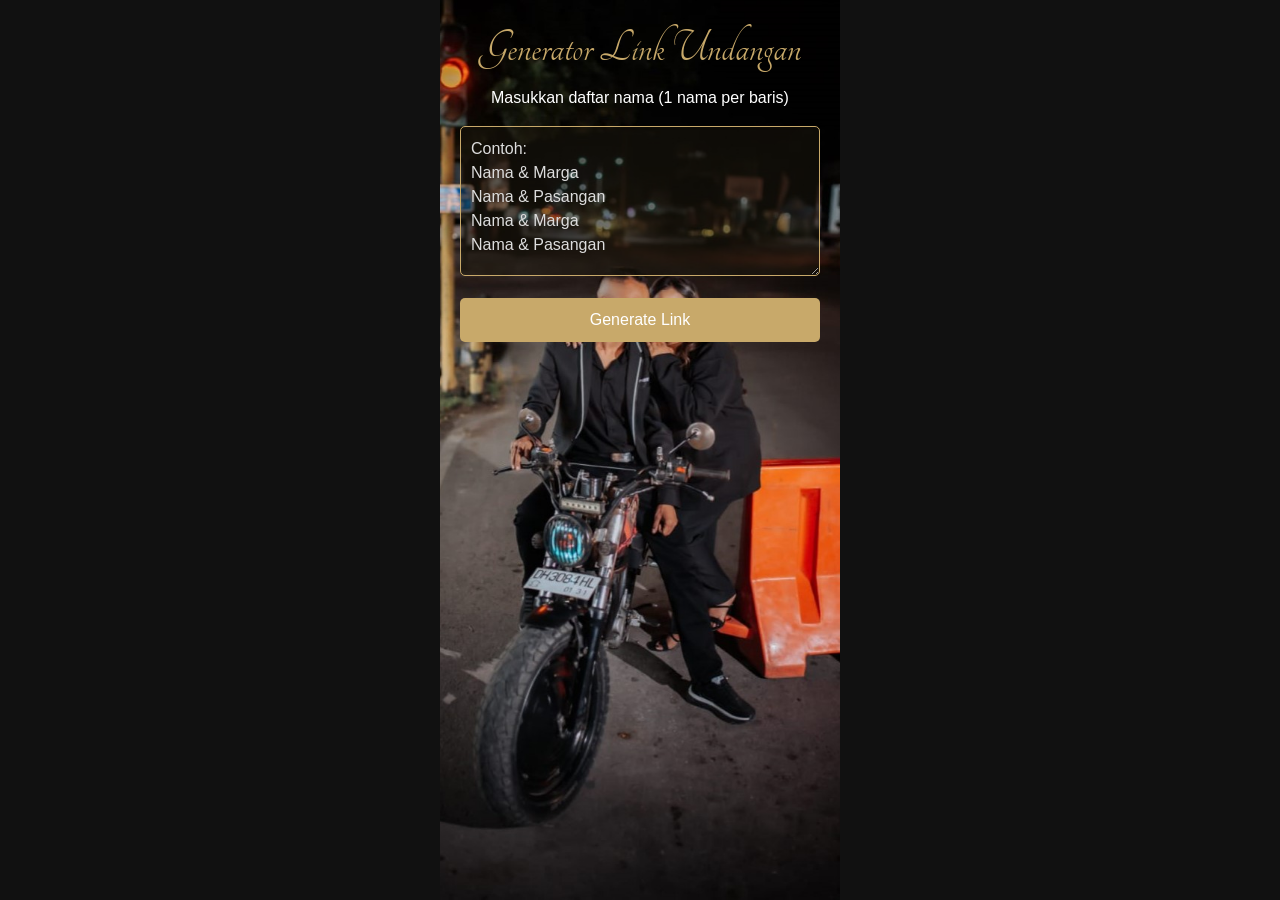
==== admin/nama_tamu.html @ 4a07b261 "first commit" ====
<!DOCTYPE html>
<html>
<head>
<title>Generator Link Undangan</title>

<meta name="viewport" content="width=device-width, initial-scale=1">

<link rel="preconnect" href="https://fonts.googleapis.com">
    <link rel="preconnect" href="https://fonts.gstatic.com" crossorigin>
    <link href="https://fonts.googleapis.com/css2?family=Mea+Culpa&family=Tangerine:wght@400;700&display=swap" rel="stylesheet">

<link href="https://cdn.jsdelivr.net/npm/bootstrap@5.3.7/dist/css/bootstrap.min.css" rel="stylesheet">
<link rel="stylesheet" href="style.css">

</head>

<body>

<div class="app">

    <div class="background"></div>

    <div class="container">

        <h3>Generator Link Undangan</h3>

        <p class="text-center">
            Masukkan daftar nama (1 nama per baris)
        </p>

        <textarea
            id="daftarNama"
            placeholder="Contoh:
Nama & Marga
Nama & Pasangan
Nama & Marga
Nama & Pasangan"></textarea>

        <button class="generate" onclick="buatLink()">
            Generate Link
        </button>

        <div id="hasil"></div>

    </div>

</div>

<script src="script.js"></script>

</body>
</html>
---- admin/style.css ----
* {
    box-sizing: border-box;
}

html,
body {
    margin: 0;
    padding: 0;
    width: 100%;
    height: 100%;
}

body {
    font-family: Arial, sans-serif;
    background: #111;
    color: white;

    overflow: hidden;
}

/* =================================
   AREA APLIKASI
================================= */

.app {
    position: relative;

    width: 400px;
    max-width: 100%;
    height: 100vh;

    margin: 0 auto;

    overflow: hidden;
}

/* =================================
   BACKGROUND
================================= */

.background {
    position: absolute;

    top: 0;
    left: 0;

    width: 100%;
    height: 100%;

    background-image: url("1.jpeg");
    background-position: center center;
    background-repeat: no-repeat;
    background-size: cover;

    /* Background tidak ikut scroll */
    z-index: 0;
}

/* =================================
   CONTENT
================================= */

.container {
    position: relative;

    width: 100%;
    max-width: 400px;

    height: 100vh;

    margin: 0 auto;
    padding: 20px;

    overflow-y: auto;
    overflow-x: hidden;

    z-index: 1;
}

/* Scrollbar */

.container::-webkit-scrollbar {
    width: 5px;
}

.container::-webkit-scrollbar-thumb {
    background: #C8A96A;
    border-radius: 10px;
}

.container::-webkit-scrollbar-track {
    background: transparent;
}

/* =================================
   TITLE
================================= */

h3 {
    text-align: center;
    font-family: "Tangerine", cursive;
    font-size: 48px;
    color: #C8A96A;
}

/* =================================
   TEXTAREA
================================= */

textarea {
    width: 100%;
    height: 150px;

    margin-bottom: 15px;
    padding: 10px;

    background-color: #1b170e7e;

    color: white;

    border: 1px solid #C8A96A;
    border-radius: 5px;

    resize: vertical;
}

textarea::placeholder {
    color: #ddd;
}

/* =================================
   GENERATE BUTTON
================================= */

button.generate {
    width: 100%;

    padding: 10px;
    margin-bottom: 20px;

    background: #C8A96A;
    color: white;

    border: none;
    border-radius: 5px;

    cursor: pointer;
}

/* =================================
   NAMA TAMU
================================= */

.nama-label {
    font-weight: bold;

    margin-bottom: 5px;

    color: #fcfbf7;
}

/* =================================
   MESSAGE
================================= */

.message-box {
    background: #05050533;

    padding: 10px;
    margin-bottom: 15px;

    border-radius: 6px;

    font-size: 13px;

    white-space: pre-line;
}

/* =================================
   COPY BUTTON
================================= */

.copy-btn {

    background: #28a745;
    color: white;

    border: none;


    border-radius: 4px;

    font-size: 12px;

    cursor: pointer;
}
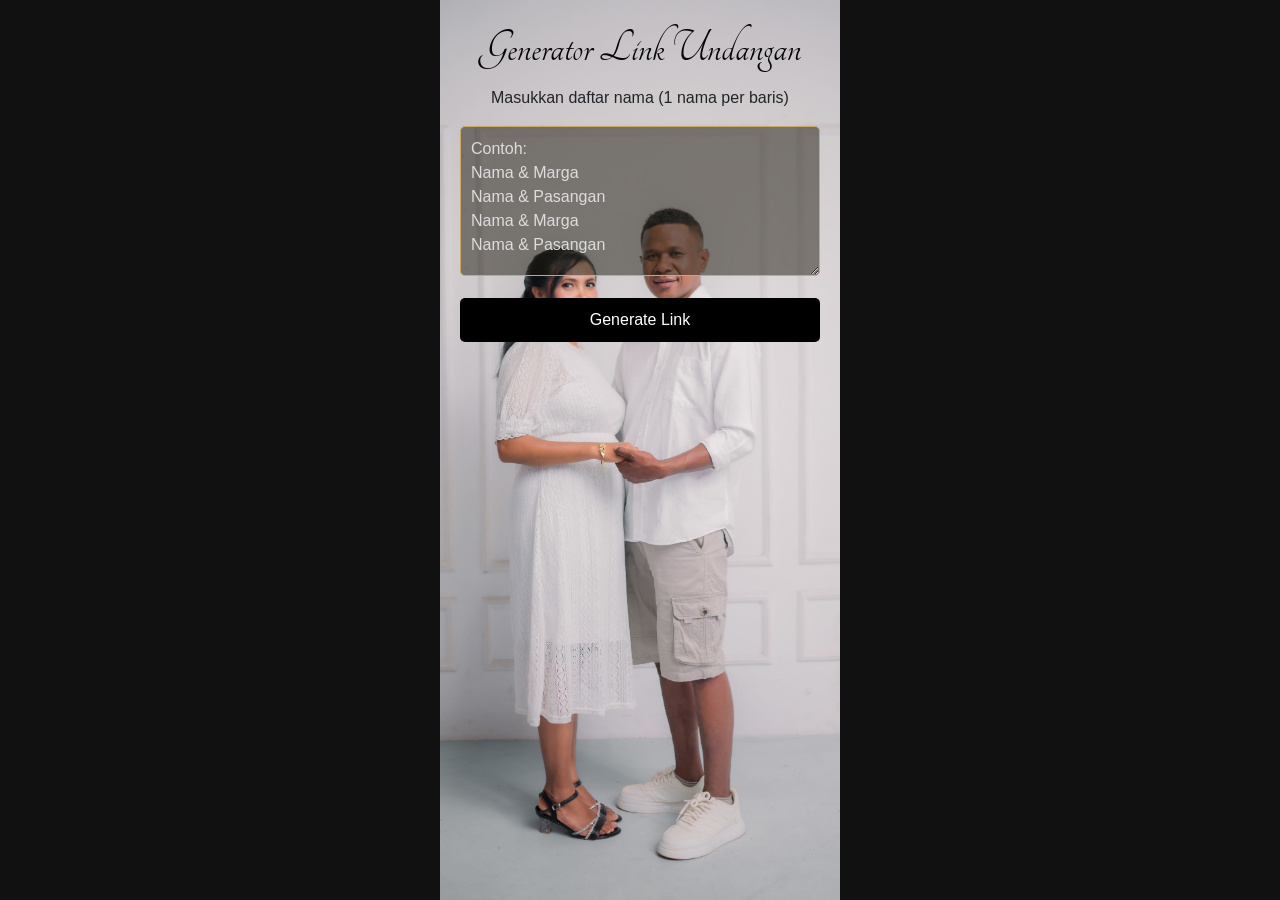
==== commit d347d2ed: "music change" ====
--- a/admin/nama_tamu.html
+++ b/admin/nama_tamu.html
@@ -24,7 +24,7 @@
 
         <h3>Generator Link Undangan</h3>
 
-        <p class="text-center">
+        <p class="text-center text-dark">
             Masukkan daftar nama (1 nama per baris)
         </p>
 
--- a/admin/style.css
+++ b/admin/style.css
@@ -47,7 +47,7 @@
     width: 100%;
     height: 100%;
 
-    background-image: url("1.jpeg");
+    background-image: url("cover.jpg");
     background-position: center center;
     background-repeat: no-repeat;
     background-size: cover;
@@ -100,7 +100,7 @@
     text-align: center;
     font-family: "Tangerine", cursive;
     font-size: 48px;
-    color: #C8A96A;
+    color: #050505;
 }
 
 /* =================================
@@ -138,7 +138,7 @@
     padding: 10px;
     margin-bottom: 20px;
 
-    background: #C8A96A;
+    background: #000000;
     color: white;
 
     border: none;
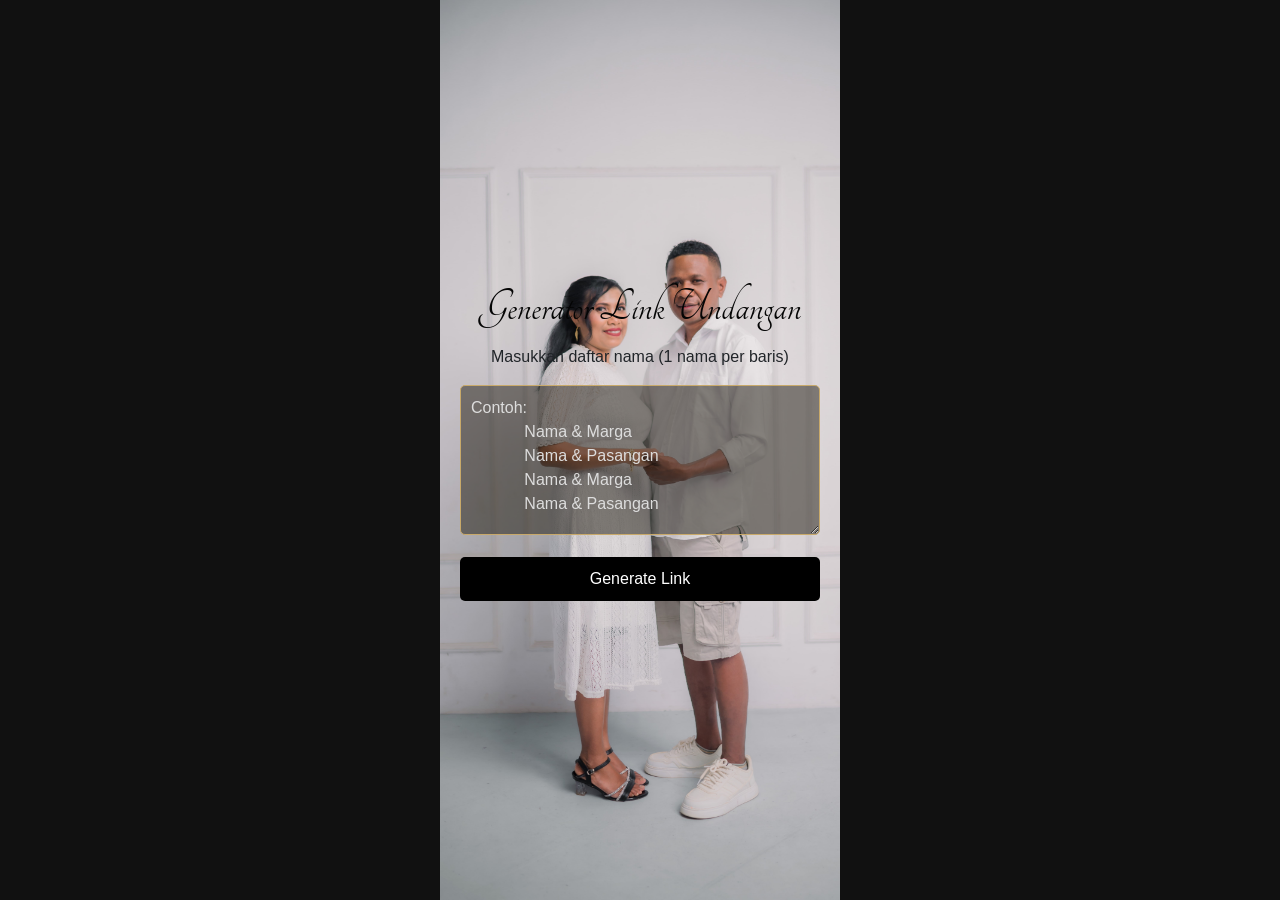
==== commit 24747449: "fix generator" ====
--- a/admin/nama_tamu.html
+++ b/admin/nama_tamu.html
@@ -31,10 +31,10 @@
         <textarea
             id="daftarNama"
             placeholder="Contoh:
-Nama & Marga
-Nama & Pasangan
-Nama & Marga
-Nama & Pasangan"></textarea>
+            Nama & Marga
+            Nama & Pasangan
+            Nama & Marga
+            Nama & Pasangan"></textarea>
 
         <button class="generate" onclick="buatLink()">
             Generate Link
--- a/admin/style.css
+++ b/admin/style.css
@@ -22,18 +22,36 @@
    AREA APLIKASI
 ================================= */
 
-.app {
-    position: relative;
-
-    width: 400px;
-    max-width: 100%;
-    height: 100vh;
-
-    margin: 0 auto;
-
-    overflow: hidden;
+* {
+  box-sizing: border-box;
 }
 
+.app {
+  position: relative;
+  width: 400px;
+  max-width: 100%;
+  min-height: 100vh;
+  margin: 0 auto;
+
+  display: flex;
+  justify-content: center; /* tengah vertikal */
+  align-items: center;     /* tengah horizontal */
+
+  overflow: hidden;
+}
+
+.container {
+  position: relative;
+  width: 100%;
+  max-width: 400px;
+  max-height: 100vh;
+
+  padding: 20px;
+  overflow-y: auto;
+  overflow-x: hidden;
+
+  z-index: 1;
+}
 /* =================================
    BACKGROUND
 ================================= */
@@ -60,22 +78,6 @@
    CONTENT
 ================================= */
 
-.container {
-    position: relative;
-
-    width: 100%;
-    max-width: 400px;
-
-    height: 100vh;
-
-    margin: 0 auto;
-    padding: 20px;
-
-    overflow-y: auto;
-    overflow-x: hidden;
-
-    z-index: 1;
-}
 
 /* Scrollbar */
 
